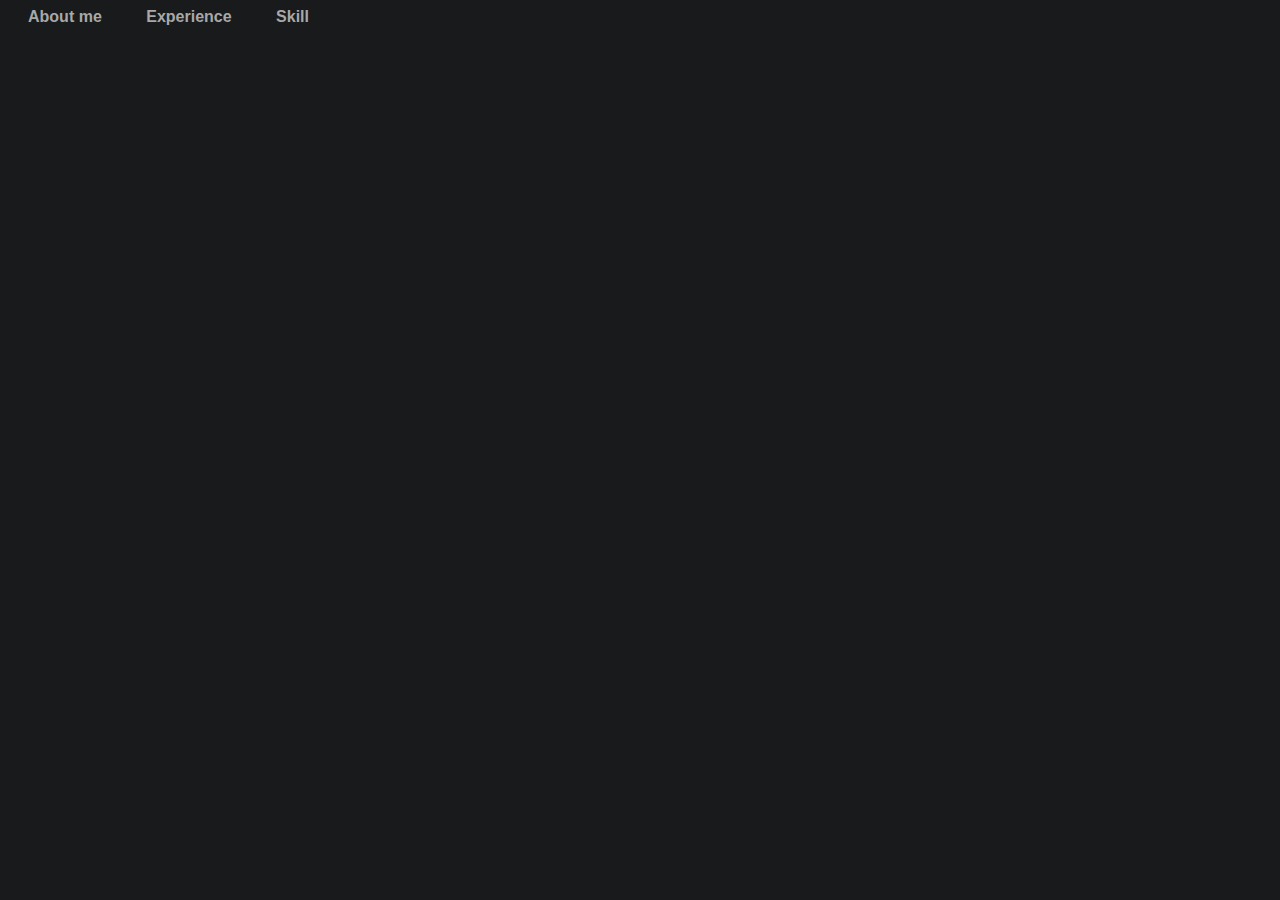
==== index.html @ f4b8a773 "more adjustment on css" ====
<!DOCTYPE html>
<html lang="en">
<head>
    <meta charset="UTF-8">
    <meta name="viewport" content="width=device-width, initial-scale=1.0">
    <title>Kevin's Web</title>
    <link rel="stylesheet" type="text/css" href="style.css">
</head>
<body>
    <nav>
        <a id="aboutMe" href="#">About me</a>
        <a id="experience" href="#">Experience</a>
        <a id="skill" href="#">Skill</a>
    </nav>
    <section id="studentInfo">
        <h2>About Me</h2>
        <p><span class="label"><strong>Name</strong></span> <span class="value">: Kevin</span></p>
        <p><span class="label"><strong>Purpose of this Website</strong></span> <span class="value">: To Display My Skillset, Job Experience, And My Achievement</span></p>
        <p><span class="label"><strong>University's name</strong></span> <span class="value">: The University of Cambodia</span></p>
        <p><span class="label"><strong>Major</strong></span> <span class="value">: Computer Science</span></p>
        <p><span class="label"><strong>Skill</strong></span> <span class="value">: Data Analysis</span></p>
        <p><span class="label"><strong>Current Company</strong></span> <span class="value">: <a href="https://www.speedwind.com.kh/" target="_blank">SpeedWind Distributions co. ltd</a></span></p>
    </section>
    <section id="experienceInfo" style="display: none;">
        <h2>Experience</h2>
        <p><span class="period"><strong>Position</strong></span> <span class="value">: Customer Service</span></p>
        <p><span class="period"><strong>Period</strong></span> <span class="value">: Dec 2020 - Apr 2021</span></p>
        <h3>Responsibilities:</h3>
        <ul>
            <li>Managed incoming calls and customer service inquiries.</li>
            <li>Generated sales leads that developed into new customers.</li>
            <li>Identified and assessed customer needs to achieve satisfaction.</li>
            <li>Built sustainable relationships and trust with customer accounts through open and interactive communication.</li>
            <li>Provided accurate, valid, and complete information by using the appropriate methods/tools.</li>
            <li>Met personal/customer service team sales targets and call handling quotas.</li>
            <li>Resolved customer complaints within time limits; followed up to ensure resolution.</li>
        </ul>
    </section>
    <section id="skillInfo" style="display: none;">
        <h2>Skill:</h2>
        <table id="skills">
            <tr>
                <td class="skill-name">Power Query</td>
                <td>(Microsoft Power Query)</td>
            </tr>
            <tr>
                <td class="skill-name">VBA</td>
                <td>(Visual Basic for Applications)</td>
            </tr>
            <tr>
                <td class="skill-name">Python</td>
                <td>(Programming Language)</td>
            </tr>
            <tr>
                <td class="skill-name">SQL</td>
                <td>(Structured Query Language)</td>
            </tr>
            <tr>
                <td class="skill-name">HTML</td>
                <td>(Hypertext Markup Language)</td>
            </tr>
            <tr>
                <td class="skill-name">CSS</td>
                <td>(Cascading Style Sheets)</td>
            </tr>
            <tr>
                <td class="skill-name">JS</td>
                <td>(JavaScript)</td>
            </tr>
           
        </table>
    </section>
    <script src="script.js"></script>
</body>
</html>
---- style.css ----
/* Importing the 'Mona Sans' font */
@font-face {
    font-family: 'Mona Sans';
    src: url('MonaSans.woff2') format('woff2'),
         url('MonaSans.woff') format('woff');
}

/* General Styling */
body {
    background-color: #181a1b;
    color: #a8a8a8;
    font-family: 'Mona Sans', sans-serif;
    background-position: right center;
    background-repeat: no-repeat;
    background-size: 40%;
}

/* Header Styling */
#aboutMe, #experience, #skill {
    background-color: #181a1b;
    color: #a8a8a8;
    padding: 10px 20px;
    text-decoration: none;
    border-radius: 5px;
    transition: background-color 0.3s ease;
    font-weight: bold;
}

#aboutMe:hover, #experience:hover, #skill:hover {
    background-color: #a8a8a8;
    color: #181a1b;
}

/* Student Info Styling */
#studentInfo, #experienceInfo,#skillInfo {
    padding-top: 20px;
}

#studentInfo p, #experienceInfo p, #experienceInfo ul li, #skillInfo td {
    margin: 0.2em 0;
    font-family: 'Mona Sans', sans-serif;
    font-size: 14px;
}

#skills .skill-name {
    font-weight: bold;
}

.label, .period {
    display: inline-block;
    text-align: left;
    margin-right: 10px;
    vertical-align: middle;
}

.label {
    width: 160px;
}

.period {
    width: 50px;
}

.value {
    display: inline-block;
    text-align: left;
}

.responsibility {
    margin-top: 20px; /* Adjust this value to add more or less space */
    margin-bottom: 0.1em;
}

.responsibility-list {
    margin-top: 0;
}

#experienceInfo p:first-child {
    margin-bottom: 0.1em;
}

#skillInfo ul {
    list-style-type: none;
}

#skills .skill-name::before {
    content: "● ";
    font-size: 15px;
}
#skills {
    width: 100%;
}

#skills td:first-child {
    width: 105px; /* Adjust this value to your liking */
}
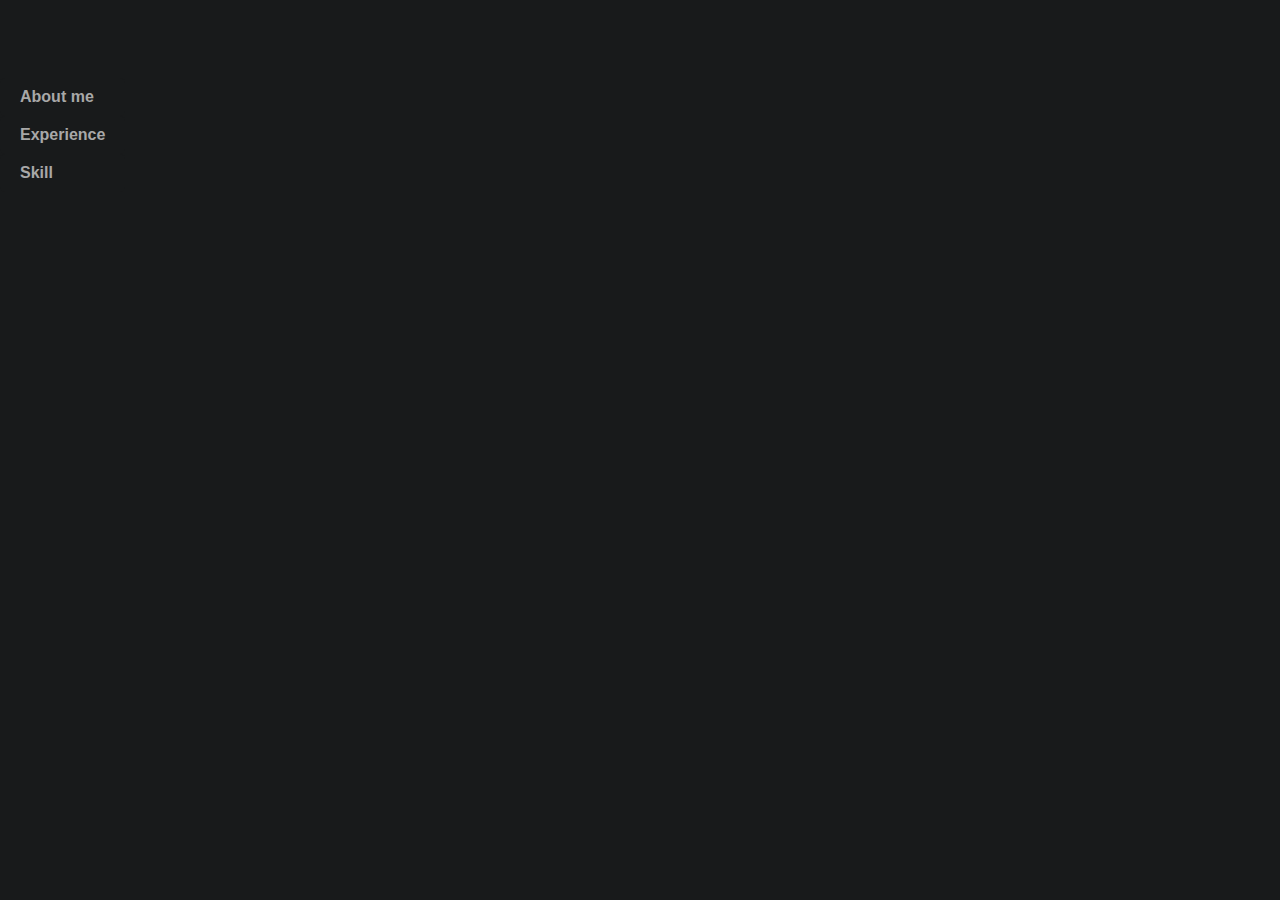
==== commit b06fa175: "changed" ====
--- a/index.html
+++ b/index.html
@@ -7,69 +7,119 @@
     <link rel="stylesheet" type="text/css" href="style.css">
 </head>
 <body>
-    <nav>
-        <a id="aboutMe" href="#">About me</a>
-        <a id="experience" href="#">Experience</a>
-        <a id="skill" href="#">Skill</a>
-    </nav>
-    <section id="studentInfo">
-        <h2>About Me</h2>
-        <p><span class="label"><strong>Name</strong></span> <span class="value">: Kevin</span></p>
-        <p><span class="label"><strong>Purpose of this Website</strong></span> <span class="value">: To Display My Skillset, Job Experience, And My Achievement</span></p>
-        <p><span class="label"><strong>University's name</strong></span> <span class="value">: The University of Cambodia</span></p>
-        <p><span class="label"><strong>Major</strong></span> <span class="value">: Computer Science</span></p>
-        <p><span class="label"><strong>Skill</strong></span> <span class="value">: Data Analysis</span></p>
-        <p><span class="label"><strong>Current Company</strong></span> <span class="value">: <a href="https://www.speedwind.com.kh/" target="_blank">SpeedWind Distributions co. ltd</a></span></p>
-    </section>
-    <section id="experienceInfo" style="display: none;">
-        <h2>Experience</h2>
-        <p><span class="period"><strong>Position</strong></span> <span class="value">: Customer Service</span></p>
-        <p><span class="period"><strong>Period</strong></span> <span class="value">: Dec 2020 - Apr 2021</span></p>
-        <h3>Responsibilities:</h3>
-        <ul>
-            <li>Managed incoming calls and customer service inquiries.</li>
-            <li>Generated sales leads that developed into new customers.</li>
-            <li>Identified and assessed customer needs to achieve satisfaction.</li>
-            <li>Built sustainable relationships and trust with customer accounts through open and interactive communication.</li>
-            <li>Provided accurate, valid, and complete information by using the appropriate methods/tools.</li>
-            <li>Met personal/customer service team sales targets and call handling quotas.</li>
-            <li>Resolved customer complaints within time limits; followed up to ensure resolution.</li>
-        </ul>
-    </section>
-    <section id="skillInfo" style="display: none;">
-        <h2>Skill:</h2>
-        <table id="skills">
-            <tr>
-                <td class="skill-name">Power Query</td>
-                <td>(Microsoft Power Query)</td>
-            </tr>
-            <tr>
-                <td class="skill-name">VBA</td>
-                <td>(Visual Basic for Applications)</td>
-            </tr>
-            <tr>
-                <td class="skill-name">Python</td>
-                <td>(Programming Language)</td>
-            </tr>
-            <tr>
-                <td class="skill-name">SQL</td>
-                <td>(Structured Query Language)</td>
-            </tr>
-            <tr>
-                <td class="skill-name">HTML</td>
-                <td>(Hypertext Markup Language)</td>
-            </tr>
-            <tr>
-                <td class="skill-name">CSS</td>
-                <td>(Cascading Style Sheets)</td>
-            </tr>
-            <tr>
-                <td class="skill-name">JS</td>
-                <td>(JavaScript)</td>
-            </tr>
-           
-        </table>
-    </section>
-    <script src="script.js"></script>
+    <div class="container">
+        <div class="left-side">
+            <nav>
+                <a id="aboutMe" href="#">About me</a>
+                <a id="experience" href="#">Experience</a>
+                <a id="skill" href="#">Skill</a>
+            </nav>
+        </div>
+        <div class="right-side">
+            <div class="center-container">
+                <section id="studentInfo" class="center-content">
+                    <h2>About Me</h2>
+                    <p><span class="label"><strong>Name</strong></span> <span class="value">: Kevin</span></p>
+                    <p><span class="label"><strong>University's name</strong></span> <span class="value">: The University of Cambodia</span></p>
+                    <p><span class="label"><strong>Major</strong></span> <span class="value">: Computer Science</span></p>
+                    <p><span class="label"><strong>Skill</strong></span> <span class="value">: Data Analysis</span></p>
+                    <p><span class="label"><strong>Current Company</strong></span> <span class="value">: <a href="https://www.speedwind.com.kh/" target="_blank">SpeedWind Distributions co. ltd</a></span></p>
+                </section>
+                <section id="experienceInfo" class="center-content" style="display: none;">
+                    <h2>Experience</h2>
+                    <div class="column">
+                        <div class="experience">
+                            <h3>Data Analyst</h3>
+                            <p><span class="period"><strong>Period</strong></span> <span class="value">: Sep 2023 - Present</span></p>
+                            <h4>Responsibilities:</h4>
+                            <ul>
+                                <li>Conducted meticulous examination and interpretation of daily sales performance for both the Sales & Distribution and Retail teams.</li>
+                                <li>Generated daily trading summaries and operational reports for the Management team and Principal.</li>
+                                <li>Compiled and presented weekly sales reports as required by the immediate supervisor or Head of Department.</li>
+                                <li>Prepared exhaustive (YTD) sales performance reports segmented by region and province for the Management team.</li>
+                                <li>Generated comprehensive YTD management reports.</li>
+                                <li>Responded to impromptu reporting requests from the immediate supervisor or Head of Department.</li>
+                            </ul>
+                        </div>
+                        <div class="experience">
+                            <h3>STR & CTR Monitoring</h3>
+                            <p><span class="period"><strong>Period</strong></span> <span class="value">: Feb 2022 - Sep 2023</span></p>
+                            <h4>Responsibilities:</h4>
+                            <ul>
+                                <li>Reported Suspicious Activity Reports (SARs) for atypical transactions.</li>
+                                <li>Reported to the department aware of the fraud/suspicious to take further action to investigate on it.</li>
+                                <li>Solved the bug or issue related to the App with other departments.</li>
+                                <li>Collaborated with partners to ensure equilibrium for customer transactions.</li>
+                                <li>Identified and scrutinized suspicious transactions.</li>
+                                <li>Submitted Currency Transaction Reports (CTRs) for cash transactions starting from $10,000 and exceeding that amount.</li>
+                                <li>Analyzed and compiled data to produce informative reports.</li>
+                            </ul>
+                        </div>
+                    </div>
+                    <div class="column">
+                        <div class="experience">
+                            <h3>Senior Relationship Management</h3>
+                            <p><span class="period"><strong>Period</strong></span> <span class="value">: Sep 2021 - Jan 2022</span></p>
+                            <h4>Responsibilities:</h4>
+                            <ul>
+                                <li>Provided customer service to clients by answering questions and offering guidance on financial matters.</li>
+                                <li>Built and maintained positive relationships with customers.</li>
+                                <li>Identified opportunities for business growth.</li>
+                                <li>Resolved customer complaints.</li>
+                            </ul>
+                        </div>
+                        <div class="experience">
+                            <h3>Customer Service</h3>
+                            <p><span class="period"><strong>Period</strong></span> <span class="value">: Dec 2020 - Apr 2021</span></p>
+                            <h4>Responsibilities:</h4>
+                            <ul>
+                                <li>Managed incoming calls and customer service inquiries.</li>
+                                <li>Generated sales leads that developed into new customers.</li>
+                                <li>Identified and assessed customer needs to achieve satisfaction.</li>
+                                <li>Built sustainable relationships and trust with customer accounts through open and interactive communication.</li>
+                                <li>Provided accurate, valid, and complete information by using the appropriate methods/tools.</li>
+                                <li>Met personal/customer service team sales targets and call handling quotas.</li>
+                                <li>Resolved customer complaints within time limits; followed up to ensure resolution.</li>
+                            </ul>
+                        </div>
+                    </div>
+                </section>
+                <section id="skillInfo" class="center-content" style="display: none;">
+                    <h2>Skill:</h2>
+                        <table id="skills">
+                            <tr>
+                                <td class="skill-name">Power Query</td>
+                                <td>(Microsoft Power Query)</td>
+                            </tr>
+                            <tr>
+                                <td class="skill-name">VBA</td>
+                                <td>(Visual Basic for Applications)</td>
+                            </tr>
+                            <tr>
+                                <td class="skill-name">Python</td>
+                                <td>(Programming Language)</td>
+                                </tr>
+                            <tr>
+                                <td class="skill-name">SQL</td>
+                                <td>(Structured Query Language)</td>
+                            </tr>
+                            <tr>
+                                <td class="skill-name">HTML</td>
+                                <td>(Hypertext Markup Language)</td>
+                            </tr>
+                            <tr>
+                                <td class="skill-name">CSS</td>
+                                <td>(Cascading Style Sheets)</td>
+                            </tr>
+                            <tr>
+                                <td class="skill-name">JS</td>
+                                <td>(JavaScript)</td>
+                            </tr>
+                        </table>
+                </section>
+            </div>
+        </div>
+    </div>
+    <script src="script.js"></script>   
 </body>
 </html>--- a/style.css
+++ b/style.css
@@ -1,96 +1,180 @@
-/* Importing the 'Mona Sans' font */
-@font-face {
-    font-family: 'Mona Sans';
-    src: url('MonaSans.woff2') format('woff2'),
-         url('MonaSans.woff') format('woff');
-}
+    /* Importing the 'Mona Sans' font */
+    @font-face {
+        font-family: 'Mona Sans';
+        src: url('MonaSans.woff2') format('woff2'),
+            url('MonaSans.woff') format('woff');
+    }
 
-/* General Styling */
-body {
-    background-color: #181a1b;
-    color: #a8a8a8;
-    font-family: 'Mona Sans', sans-serif;
-    background-position: right center;
-    background-repeat: no-repeat;
-    background-size: 40%;
-}
+    /* General Styling */
+    body {
+        background-color: #181a1b;
+        color: #a8a8a8;
+        font-family: 'Mona Sans', sans-serif;
+        background-position: right center;
+        background-repeat: no-repeat;
+        background-size: 40%;
+    }
 
-/* Header Styling */
-#aboutMe, #experience, #skill {
-    background-color: #181a1b;
-    color: #a8a8a8;
-    padding: 10px 20px;
-    text-decoration: none;
-    border-radius: 5px;
-    transition: background-color 0.3s ease;
-    font-weight: bold;
-}
+    /* Header Styling */
+    #aboutMe, #experience, #skill {
+        background-color: #181a1b;
+        color: #a8a8a8;
+        padding: 10px 20px;
+        text-decoration: none;
+        border-radius: 5px;
+        transition: background-color 0.3s ease;
+        font-weight: bold;
+    }
 
-#aboutMe:hover, #experience:hover, #skill:hover {
-    background-color: #a8a8a8;
-    color: #181a1b;
-}
+    #aboutMe:hover, #experience:hover, #skill:hover {
+        background-color: #a8a8a8;
+        color: #181a1b;
+    }
 
-/* Student Info Styling */
-#studentInfo, #experienceInfo,#skillInfo {
-    padding-top: 20px;
-}
+    /* Student Info Styling */
+    #studentInfo, #experienceInfo, #skillInfo {
+        padding-top: 20px;
+    }
 
-#studentInfo p, #experienceInfo p, #experienceInfo ul li, #skillInfo td {
-    margin: 0.2em 0;
-    font-family: 'Mona Sans', sans-serif;
-    font-size: 14px;
-}
+    #studentInfo p, #experienceInfo p, #experienceInfo ul li, #skillInfo td {
+        margin: 0.2em 0;
+        font-family: 'Mona Sans', sans-serif;
+        font-size: 14px;
+    }
 
-#skills .skill-name {
-    font-weight: bold;
-}
+    /* Skills Styling */
+    #skills {
+        width: 100%;
+    }
 
-.label, .period {
-    display: inline-block;
-    text-align: left;
-    margin-right: 10px;
-    vertical-align: middle;
-}
+    #skills .skill-name {
+        font-weight: bold;
+    }
 
-.label {
-    width: 160px;
-}
+    #skills .skill-name::before {
+        content: "● ";
+        font-size: 15px;
+    }
 
-.period {
-    width: 50px;
-}
+    #skills td:first-child {
+        width: 105px; /* Adjust this value to your liking */
+    }
 
-.value {
-    display: inline-block;
-    text-align: left;
-}
+    /* Label and Period Styling */
+    .label, .period {
+        display: inline-block;
+        text-align: left;
+        margin-right: 10px;
+        vertical-align: middle;
+    }
 
-.responsibility {
-    margin-top: 20px; /* Adjust this value to add more or less space */
-    margin-bottom: 0.1em;
-}
+    .label {
+        width: 160px;
+    }
 
-.responsibility-list {
-    margin-top: 0;
-}
+    .period {
+        width: 50px;
+    }
 
-#experienceInfo p:first-child {
-    margin-bottom: 0.1em;
-}
+    .value {
+        display: inline-block;
+        text-align: left;
+    }
 
-#skillInfo ul {
-    list-style-type: none;
-}
+    /* Responsibility Styling */
+    .responsibility {
+        margin-top: 20px; /* Adjust this value to add more or less space */
+        margin-bottom: 0.1em;
+    }
 
-#skills .skill-name::before {
-    content: "● ";
-    font-size: 15px;
-}
-#skills {
-    width: 100%;
-}
+    .responsibility-list {
+        margin-top: 0;
+    }
 
-#skills td:first-child {
-    width: 105px; /* Adjust this value to your liking */
-}
+    /* Experience Info Styling */
+    #experienceInfo {
+        margin-top: 1em; /* Adjust this value to your liking */
+        margin-bottom: 3em; /* Adjust this value to your liking */
+    }
+
+    #experienceInfo h2, #experienceInfo h3, #experienceInfo h4 {
+        margin-top: 0.5em; /* Adjust this value to your liking */
+        margin-bottom: 0.5em; /* Adjust this value to your liking */
+    }
+
+    #experienceInfo p:first-child {
+        margin-bottom: 0.1em;
+    }
+
+    /* Skill Info Styling */
+    #skillInfo ul {
+        list-style-type: none;
+    }
+
+    /* Active Styling */
+    #aboutMe.active, #experience.active, #skill.active {
+        background-color: #a8a8a8;
+        color: #181a1b;
+    }
+
+    /* Root Styling */
+    :root {
+        --nav-position: 15%;
+    }
+
+    /* Navigation Styling */
+    nav {
+        position: absolute;
+        top: var(--nav-position);
+        left: 0;
+        transform: translateY(-50%);
+        display: flex;
+        flex-direction: column;
+    }
+
+    /* Container Styling */
+    .container {
+        display: flex;
+    }
+
+    .left-side {
+        flex: 10%; 
+      
+    }
+
+    .right-side {
+        flex: 90%; 
+    }
+    .column {
+        display: flex; /* This will make the .column a flex container */
+        flex-wrap: wrap; /* This allows the items to wrap onto multiple lines */
+    }
+    
+    .experience {
+        flex: 1 0 50%; /* This will make each .experience take up 50% of the width of .column */
+        box-sizing: border-box; /* This ensures padding and border are included in the element's total width and height */
+        
+    }
+    .column {
+        display: flex;
+        position: relative;
+    }
+    .column::after {
+        content: "";
+        position: absolute;
+        top: 0;
+        bottom: 0;
+        left: 50%;
+        border-left: 1px solid #a8a8a8;
+    }
+    .experience {
+        flex: 1 0 50%; /* This will make each .experience take up 50% of the width of .column */
+        box-sizing: border-box; /* This ensures padding and border are included in the element's total width and height */
+        padding: 0 20px; /* This adds 20px of space to the left and right of the text inside each .experience */
+    }
+    
+    
+    
+    
+
+    
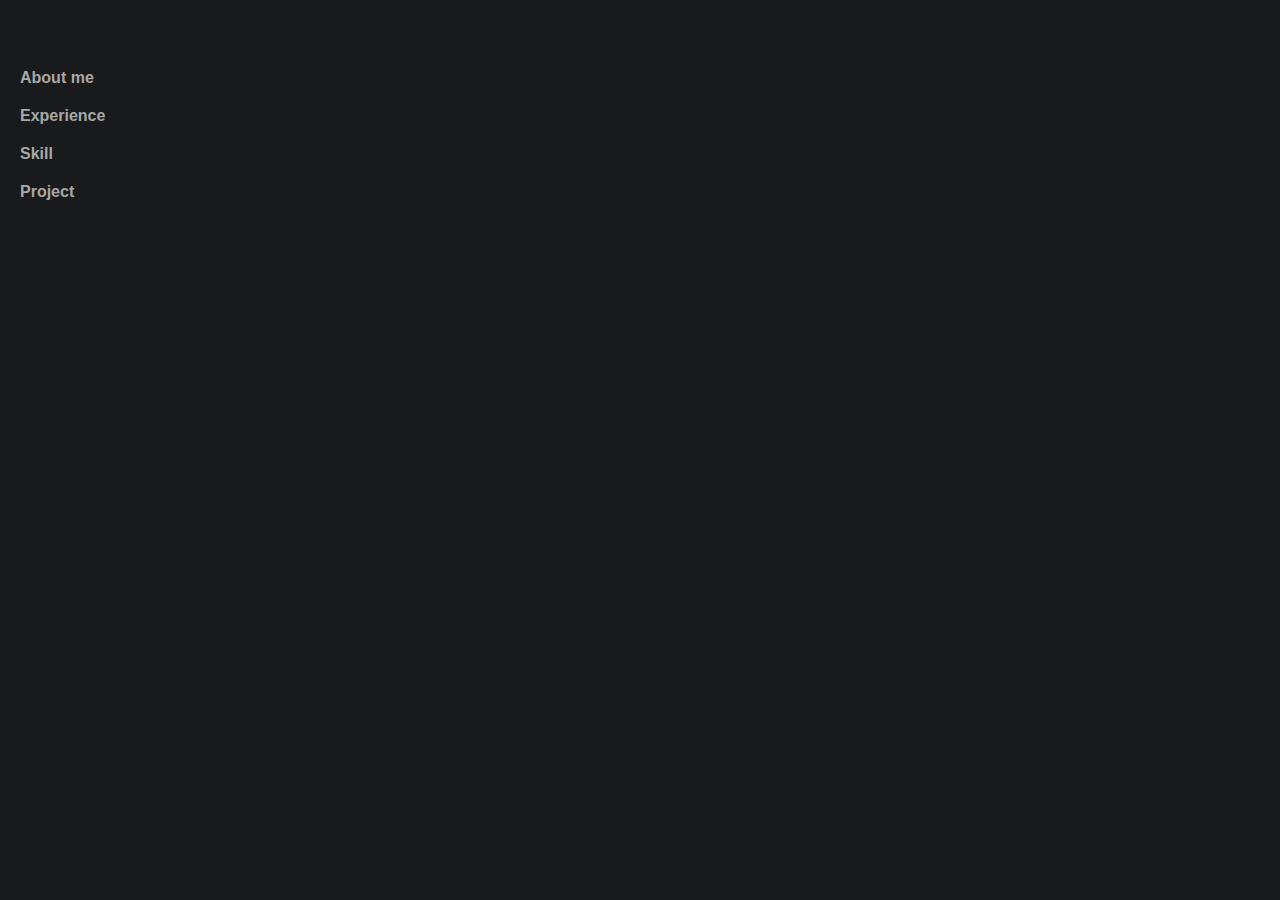
==== commit ff0f3caf: "added project section" ====
--- a/index.html
+++ b/index.html
@@ -13,6 +13,7 @@
                 <a id="aboutMe" href="#">About me</a>
                 <a id="experience" href="#">Experience</a>
                 <a id="skill" href="#">Skill</a>
+                <a id="project" href="#">Project</a>
             </nav>
         </div>
         <div class="right-side">
@@ -26,7 +27,9 @@
                     <p><span class="label"><strong>Current Company</strong></span> <span class="value">: <a href="https://www.speedwind.com.kh/" target="_blank">SpeedWind Distributions co. ltd</a></span></p>
                 </section>
                 <section id="experienceInfo" class="center-content" style="display: none;">
-                    <h2>Experience</h2>
+                        <div class="header">
+                            <h2>Experience</h2>
+                        </div>
                     <div class="column">
                         <div class="experience">
                             <h3>Data Analyst</h3>
@@ -117,6 +120,27 @@
                             </tr>
                         </table>
                 </section>
+                <section id="projectInfo" class="center-content" style="display: none;">
+                    <h2>Project</h2>
+                    <h4>Here are the projects I’ve undertaken independently</h4>
+                    <ul>
+                        <li id="project1" class="project-title">Analytical Generation of Comprehensive Ending Balance Reports
+                            <ul id="project1-details" class="project-details" style="display: none;">
+                                <li>Conducted data analysis to generate insightful Ending Balance Reports that accurately reflect account status.</li>
+                            </ul>
+                        </li>
+                        <li id="project2" class="project-title">Generation of Comprehensive Settlement Reports for Financial Reconciliation
+                            <ul id="project2-details" class="project-details" style="display: none;">
+                                <li>Utilized data mining techniques to produce comprehensive Settlement Reports that facilitate financial reconciliation</li>
+                            </ul>
+                        </li>
+                        <li id="project3" class="project-title">Advanced Analytics for Guideline-Compliant Reporting
+                            <ul id="project3-details" class="project-details" style="display: none;">
+                                <li>Employed advanced analytics to prepare Weekly and Monthly Reports in accordance with established guidelines and instructions</li>
+                            </ul>
+                        </li>
+                    </ul>
+                </section>
             </div>
         </div>
     </div>
--- a/style.css
+++ b/style.css
@@ -1,180 +1,245 @@
-    /* Importing the 'Mona Sans' font */
-    @font-face {
-        font-family: 'Mona Sans';
-        src: url('MonaSans.woff2') format('woff2'),
-            url('MonaSans.woff') format('woff');
-    }
-
-    /* General Styling */
-    body {
-        background-color: #181a1b;
-        color: #a8a8a8;
-        font-family: 'Mona Sans', sans-serif;
-        background-position: right center;
-        background-repeat: no-repeat;
-        background-size: 40%;
-    }
-
-    /* Header Styling */
-    #aboutMe, #experience, #skill {
-        background-color: #181a1b;
-        color: #a8a8a8;
-        padding: 10px 20px;
-        text-decoration: none;
-        border-radius: 5px;
-        transition: background-color 0.3s ease;
-        font-weight: bold;
-    }
-
-    #aboutMe:hover, #experience:hover, #skill:hover {
-        background-color: #a8a8a8;
-        color: #181a1b;
-    }
-
-    /* Student Info Styling */
-    #studentInfo, #experienceInfo, #skillInfo {
-        padding-top: 20px;
-    }
-
-    #studentInfo p, #experienceInfo p, #experienceInfo ul li, #skillInfo td {
-        margin: 0.2em 0;
-        font-family: 'Mona Sans', sans-serif;
-        font-size: 14px;
-    }
-
-    /* Skills Styling */
-    #skills {
-        width: 100%;
-    }
-
-    #skills .skill-name {
-        font-weight: bold;
-    }
-
-    #skills .skill-name::before {
-        content: "● ";
-        font-size: 15px;
-    }
-
-    #skills td:first-child {
-        width: 105px; /* Adjust this value to your liking */
-    }
-
-    /* Label and Period Styling */
-    .label, .period {
-        display: inline-block;
-        text-align: left;
-        margin-right: 10px;
-        vertical-align: middle;
-    }
-
-    .label {
-        width: 160px;
-    }
-
-    .period {
-        width: 50px;
-    }
-
-    .value {
-        display: inline-block;
-        text-align: left;
-    }
-
-    /* Responsibility Styling */
-    .responsibility {
-        margin-top: 20px; /* Adjust this value to add more or less space */
-        margin-bottom: 0.1em;
-    }
-
-    .responsibility-list {
-        margin-top: 0;
-    }
-
-    /* Experience Info Styling */
-    #experienceInfo {
-        margin-top: 1em; /* Adjust this value to your liking */
-        margin-bottom: 3em; /* Adjust this value to your liking */
-    }
-
-    #experienceInfo h2, #experienceInfo h3, #experienceInfo h4 {
-        margin-top: 0.5em; /* Adjust this value to your liking */
-        margin-bottom: 0.5em; /* Adjust this value to your liking */
-    }
-
-    #experienceInfo p:first-child {
-        margin-bottom: 0.1em;
-    }
-
-    /* Skill Info Styling */
-    #skillInfo ul {
-        list-style-type: none;
-    }
-
-    /* Active Styling */
-    #aboutMe.active, #experience.active, #skill.active {
-        background-color: #a8a8a8;
-        color: #181a1b;
-    }
-
-    /* Root Styling */
-    :root {
-        --nav-position: 15%;
-    }
-
-    /* Navigation Styling */
-    nav {
-        position: absolute;
-        top: var(--nav-position);
-        left: 0;
-        transform: translateY(-50%);
-        display: flex;
+/* Importing the 'Mona Sans' font */
+@font-face {
+    font-family: 'Mona Sans';
+    src: url('MonaSans.woff2') format('woff2'),
+        url('MonaSans.woff') format('woff');
+}
+
+/* General Styling */
+body {
+    background-color: #181a1b;
+    color: #a8a8a8;
+    font-family: 'Mona Sans', sans-serif;
+    background-position: right center;
+    background-repeat: no-repeat;
+    background-size: 40%;
+}
+
+/* Header Styling */
+#aboutMe, #experience, #skill {
+    background-color: #181a1b;
+    color: #a8a8a8;
+    padding: 10px 20px;
+    text-decoration: none;
+    border-radius: 5px;
+    transition: background-color 0.3s ease;
+    font-weight: bold;
+}
+
+#aboutMe:hover, #experience:hover, #skill:hover {
+    background-color: #a8a8a8;
+    color: #181a1b;
+}
+
+/* Student Info Styling */
+#studentInfo, #experienceInfo, #skillInfo {
+    padding-top: 20px;
+}
+
+#studentInfo p, #experienceInfo p, #experienceInfo ul li, #skillInfo td {
+    margin: 0.2em 0;
+    font-family: 'Mona Sans', sans-serif;
+    font-size: 14px;
+}
+
+/* Skills Styling */
+#skills {
+    width: 100%;
+}
+
+#skills .skill-name {
+    font-weight: bold;
+}
+
+#skills .skill-name::before {
+    content: "● ";
+    font-size: 15px;
+}
+
+#skills td:first-child {
+    width: 105px; /* Adjust this value to your liking */
+}
+
+/* Label and Period Styling */
+.label, .period {
+    display: inline-block;
+    text-align: left;
+    margin-right: 10px;
+    vertical-align: middle;
+}
+
+.label {
+    width: 160px;
+}
+
+.period {
+    width: 50px;
+}
+
+.value {
+    display: inline-block;
+    text-align: left;
+}
+
+/* Responsibility Styling */
+.responsibility {
+    margin-top: 20px; /* Adjust this value to add more or less space */
+    margin-bottom: 0.1em;
+}
+
+.responsibility-list {
+    margin-top: 0;
+}
+
+/* Experience Info Styling */
+#experienceInfo {
+    margin-top: 1em; /* Adjust this value to your liking */
+    margin-bottom: 3em; /* Adjust this value to your liking */
+}
+
+#experienceInfo h2, #experienceInfo h3, #experienceInfo h4 {
+    margin-top: 0.5em; /* Adjust this value to your liking */
+    margin-bottom: 0.5em; /* Adjust this value to your liking */
+}
+
+#experienceInfo p:first-child {
+    margin-bottom: 0.1em;
+}
+
+/* Skill Info Styling */
+#skillInfo ul {
+    list-style-type: none;
+}
+
+/* Active Styling */
+#aboutMe.active, #experience.active, #skill.active {
+    background-color: #a8a8a8;
+    color: #181a1b;
+}
+
+/* Root Styling */
+:root {
+    --nav-position: 15%;
+}
+
+/* Navigation Styling */
+nav {
+    position: absolute;
+    top: var(--nav-position);
+    left: 0;
+    transform: translateY(-50%);
+    display: flex;
+    flex-direction: column;
+}
+
+/* Container Styling */
+.container {
+    display: flex;
+}
+
+.left-side {
+    flex: 10%; 
+}
+
+.right-side {
+    flex: 90%; 
+}
+
+.column {
+    display: flex; /* This will make the .column a flex container */
+    flex-wrap: wrap; /* This allows the items to wrap onto multiple lines */
+}
+
+.experience {
+    flex: 1 0 50%; /* This will make each .experience take up 50% of the width of .column */
+    box-sizing: border-box; /* This ensures padding and border are included in the element's total width and height */
+}
+
+.column {
+    display: flex;
+    position: relative;
+}
+
+.column::after {
+    content: "";
+    position: absolute;
+    top: 0;
+    bottom: 0;
+    left: 50%;
+    border-left: 1px solid #a8a8a8;
+}
+
+.experience {
+    flex: 1 0 50%; /* This will make each .experience take up 50% of the width of .column */
+    box-sizing: border-box; /* This ensures padding and border are included in the element's total width and height */
+    padding: 0 20px; /* This adds 20px of space to the left and right of the text inside each .experience */
+}
+
+.header {
+    display: flex;
+    justify-content: center;
+    align-items: center;
+    height: 100%;
+    background-color:#a8a8a8; /* Dark background, similar to your buttons */
+    color:black; /* Light text, similar to your buttons */
+    border: 1px solid #a8a8a8; /* Light gray border */
+    border-radius: 5px; /* Rounded corners */
+    padding: 10px; /* Some padding */
+    margin-bottom: 20px; /* Space below the header */
+    box-shadow: 0 2px 5px rgba(0, 0, 0, 0.15); /* A little shadow */
+    width: 200px;
+    margin-left: auto;
+    margin-right: auto;
+}
+
+@media (max-width: 600px) {
+    .column {
         flex-direction: column;
     }
 
-    /* Container Styling */
-    .container {
-        display: flex;
+    .column::after {
+        content: none;
     }
 
-    .left-side {
-        flex: 10%; 
-      
+    .experience {
+        flex: 1 0 auto; /* This will make each .experience take up the full width of .column */
     }
-
-    .right-side {
-        flex: 90%; 
-    }
-    .column {
-        display: flex; /* This will make the .column a flex container */
-        flex-wrap: wrap; /* This allows the items to wrap onto multiple lines */
-    }
-    
-    .experience {
-        flex: 1 0 50%; /* This will make each .experience take up 50% of the width of .column */
-        box-sizing: border-box; /* This ensures padding and border are included in the element's total width and height */
-        
-    }
-    .column {
-        display: flex;
-        position: relative;
-    }
-    .column::after {
-        content: "";
-        position: absolute;
-        top: 0;
-        bottom: 0;
-        left: 50%;
-        border-left: 1px solid #a8a8a8;
-    }
-    .experience {
-        flex: 1 0 50%; /* This will make each .experience take up 50% of the width of .column */
-        box-sizing: border-box; /* This ensures padding and border are included in the element's total width and height */
-        padding: 0 20px; /* This adds 20px of space to the left and right of the text inside each .experience */
-    }
-    
-    
-    
-    
-
-    
+}
+
+#project {
+    background-color: #181a1b;
+    color: #a8a8a8;
+    padding: 10px 20px;
+    text-decoration: none;
+    border-radius: 5px;
+    transition: background-color 0.3s ease;
+    font-weight: bold;
+}
+
+#project:hover {
+    background-color: #a8a8a8;
+    color: #181a1b;
+}
+
+#project.active {
+    background-color: #a8a8a8;
+    color: #181a1b;
+}
+.project-title {
+    cursor : pointer;
+    color: #a8a8a8;
+    font-weight: bold;
+}
+.project-title:hover{
+
+    color: pink;
+}
+.project-details li {
+    font-size: 0.9em; /* Makes the text smaller */
+    font-weight: normal;
+}
+.project-details {
+    padding-bottom: 13px; /* Adds space at the bottom */
+}
+
+
